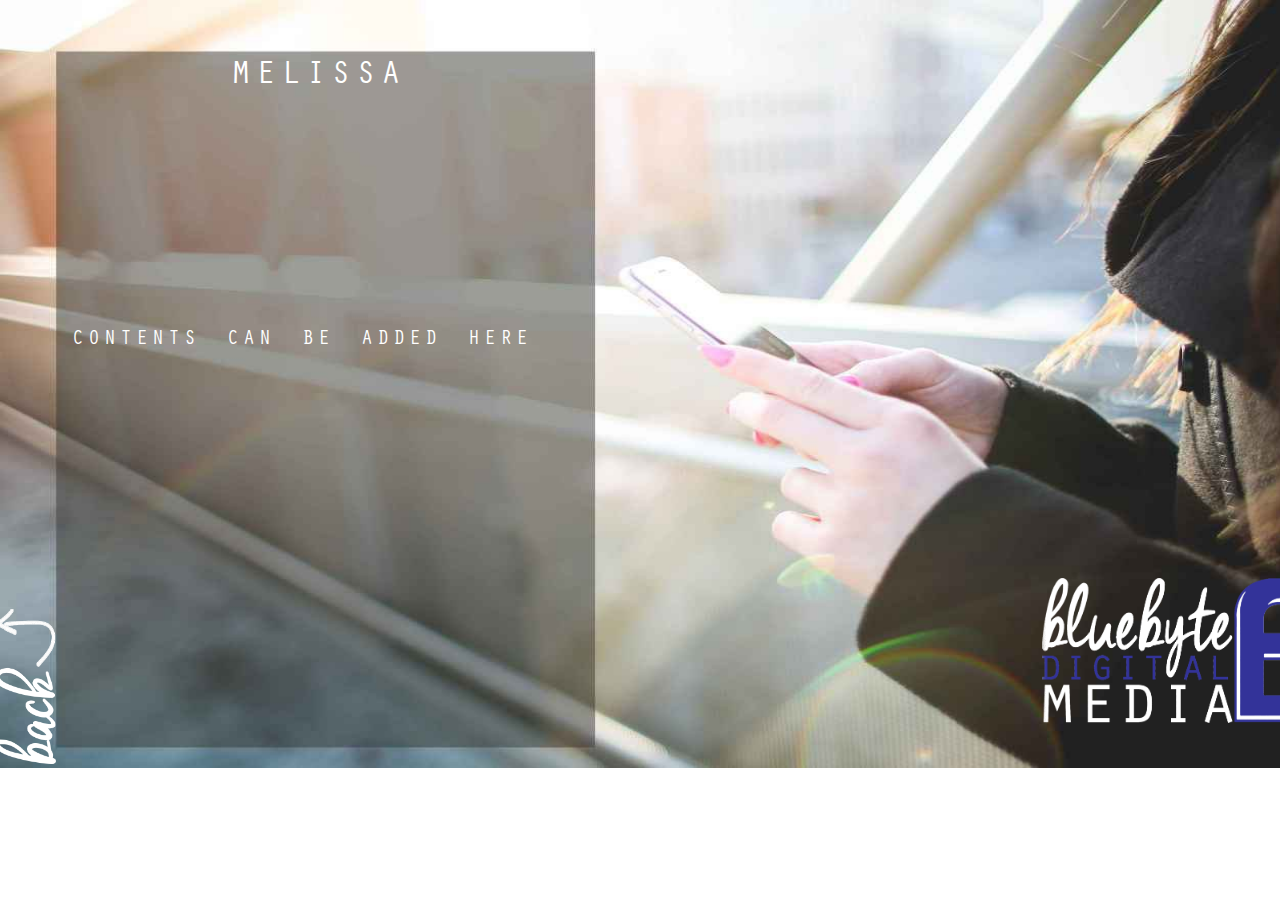
==== Mellissa.html @ 779645e2 "Site files shown to client" ====
<!DOCTYPE html>
<html lang="en">
<head>
  <meta charset="utf-8">
  <title>Blue Byte Digital Media</title>
  <meta name="viewport" content="width=device-width, initial-scale=1.0">
  <meta name="description" content="">
  <meta name="author" content="">

	
	
	<link href="css/bootstrap.min.css" rel="stylesheet">
	<link href="css/style.css" rel="stylesheet">

  
 
  <link rel="shortcut icon" href="img/favicon.ico">
  
	<script type="text/javascript" src="js/jquery.min.js"></script>
	<script type="text/javascript" src="js/bootstrap.min.js"></script>
	<script type="text/javascript" src="js/scripts.js"></script>
    <style>
	@font-face {

    font-family: Orator Std Medium;

    src: local(bttf_font), url('fonts/Orator Std Medium.ttf') format('opentype');
	}</style>
</head>

<body>
<div class="container" >
	<div class="row clearfix">
    <div class="col-md-12 column" id="backgroundEmily" >
    <br>
    <div >
    <div>
    <br>
   <h4 id="titlemellissa">MELISSA</h4>   
   
    </div>
    <BR>
    
    <div id="imgmeli">
    
    </div>
    <div id="contemily">
    <p>
   Contents can be added here
    
    </p>
    
    
    </div>
    </div>
    
    <div id="backMelissa" onclick="window.open('whoweare.html','_self');" >
    
    </div>
     <div id="logoadrianna" onclick="window.open('index.html','_self');">
    
    </div>
    
    </div>
    
			</div>
</div>
</div>
</body>
</html>

<body>
</body>
</html>
---- css/style.css ----
html, body {
    margin: 0;
    padding: 0;
}




#theme
{
	background-image:url(newHomePage.jpg);
	background-repeat:no-repeat;
	background-size:1366px 768px;
	height:768px;
	width:1366
	
	
}

#full
{
	
	height:768px;
	width:1366;
	margin-left:-3px;
	
	
}
#background
{
	background-image:url(../img/newContact.jpg);
	background-repeat:no-repeat;
	background-size:1366px 768px;
	height:768px;
	width:1366
	
	
	
}
#backgroundEmily
{
	background-image:url(../img/newWhoweare.jpg);
	background-repeat:no-repeat;
	background-size:1366px 768px;
	height:768px;
	width:1366
	}

#shadow
{
	height: 676px;
width: 494px;
background-color: #69635C;
opacity: 0.9;
margin: 33px 0 0 50px;
}




#submain1
{
width:668px;
height:384px;
background-image:url(../img/whoog.jpg);
background-repeat:no-repeat;
background-size:668px 384px;

}



#submain1>a{ display: none;}
#submain1:hover>a{ display: block;
text-decoration:none;
text-align:center;


}
#submain1:hover
{
	width:668px;
height:384px;
background-image:url(../img/whodk.jpg);
background-repeat:no-repeat;
background-size:668px 384px;

	

}
.darken
{
	opacity:1;
	text-align:center;
	text-decoration:none;
	
}



#submain2
{
width:668px;
height:384px;
background-image:url(../img/whatog.jpg);
background-repeat:no-repeat;
background-size:668px 384px;
float:right;
}

#submain2>a{ display: none;}
#submain2:hover>a{ display: block;
text-decoration:none;
text-align:center;


}
#submain2:hover
{
	width:668px;
height:384px;
background-image:url(../img/whatdk.jpg);
background-repeat:no-repeat;
background-size:668px 384px;
float:right;

}

#submain3
{
width:668px;
height:384px;
background-image:url(../img/howog.jpg);
background-repeat:no-repeat;
background-size:668px 384px;


}

#submain3>a{ display: none;}
#submain3:hover>a{ display: block;
text-decoration:none;
text-align:center;


}
#submain3:hover
{
	width:668px;
height:384px;
background-image:url(../img/howdk.jpg);
background-repeat:no-repeat;
background-size:668px 384px;


}
#submain4
{
width:668px;
height:384px;
background-image:url(../img/contactog.jpg);
background-repeat:no-repeat;
background-size:668px 384px;
float:right;
}
#submain4>a{ display: none;}
#submain4:hover>a{ display: block;
text-decoration:none;
text-align:center;


}
#submain4:hover
{
	width:668px;
height:384px;
background-image:url(../img/contactdk.jpg);;
background-repeat:no-repeat;
background-size:668px 384px;
float:right;



}
#whoweare
{
	font-family: Cheddar Jack;
color: black;
font-size: 78px;
letter-spacing: 2px;
margin-left: 168px;
margin-top: 19px;
margin-top: 27px;
	
	
	
	
}
#contwho
{
text-transform: uppercase;
font-family: Orator Std Medium;
font-size: 23px;
color: white;
word-spacing: 13px;
line-height: 1.4;
padding-left: 10px;
padding-top: 18px;
margin-top: -44px;
margin-left: 62px;
letter-spacing: 3px;
}
#contwhoweare
{
text-transform: uppercase;
font-family:Orator Std Medium;
font-size: 17px;
color: white;
word-spacing: 11px;
line-height: 2.2;
padding-left: 27px;
padding-top: 0px;
	
}
#bio1
{
	text-decoration:none;
	color:black;
	text-transform:uppercase;
	text-align:center;
	font-family:Orator Std Medium;
	font-size:26px;
	line-height:1.6;
	margin-bottom:4px;
	margin-left:130px;
	margin-top:5px;
	font:bold;
}
#bio2
{
	text-decoration:none;
	color:black;
	text-transform:uppercase;
	text-align:center;
	font-family:Orator Std Medium;
	font-size:26px;
	line-height:1.6;
	margin-bottom:4px;
	margin-left:157px;
	font:bold;
}
#bio3
{
	text-decoration:none;
	color:black;
	text-transform:uppercase;
	text-align:center;
	font-family:Orator Std Medium;
	font-size:26px;
	line-height:1.6;
	margin-bottom:4px;
	margin-left:142px;
	font:bold;
	
	
}
#titleemily
{
	font-family:Orator Std Medium;
color: white;
font-size: 33px;
letter-spacing: 5px;
margin-top: 20px;
margin-left: 251px;
}
#main1
{
	
	height:384px;
	width:1366px;
	
	
}
#main2
{
	
	height:384px;
	width:1366px;
	
	
	
}
#titlecontactus
{
	font-family:Cheddar Jack;
font-size: 89px;
color: white;
margin-top: 9px;
margin-left: 174px;
}
	
	

#emailcontactus
{
	font-family:Orator Std Medium;
color: white;
text-decoration: none;
margin-left: 164px;
margin-top: -40px;
letter-spacing: 7px;
margin-left: 178px;
margin-top: -31px;
word-spacing: 11px;
font-size: 41px;
}
#socialmediacontactus
{
	font-family:Cheddar Jack;
font-size: 88px;
color: white;
margin-left: 138px;
margin-top: -14px;
}
#text
{
	font-family:Cheddar Jack;
	font-size:80px;
	cursor:pointer;
	color:white;
	margin: 326px 0 0 783px;
	
	
}
#w1
{
margin-top:334;
font-family:Cheddar Jack;
font-size:80px;
color:white;	
text-decoration:none;
margin-left:10px;
margin-top:4px;

}
#w2
{
margin-top:334;
font-family:Cheddar Jack;
font-size:80px;
color:white;	
text-decoration:none;
margin-left:51px;
margin-top:7px;

}
#w3
{
margin-top: 334;
font-family:Cheddar Jack;
font-size: 80px;
color: white;
text-decoration: none;
margin-left: -3px;
margin-top: -11px;
letter-spacing: -2px;
word-spacing: 9px;

}
#w4
{
margin-top: 334;
font-family: Cheddar Jack;
font-size: 80px;
color: white;
text-decoration: none;
margin-left: 2px;
margin-top: 1px;

}





#titleadrianna
{
	font-family: "Orator Std Medium";
color: white;
font-size: 33px;
letter-spacing: 5px;
margin-top: 20px;
margin-left: 218px;
}

#titlemellissa
{
	font-family: "Orator Std Medium";
color: white;
font-size: 33px;
letter-spacing: 5px;
margin-top: 20px;
margin-left: 216px;
}

b
{
font-weight:bolder;	
}
	
	
	


#imgemily
{
	background-image: url(../img/newEmily.jpg);
background-repeat: no-repeat;
background-size: 204px 198px;
width: 300px;
height: 200px;
margin-left: 207px;
margin-top: -19px;
	
}
#caption
{
font-family: "Orator Std Medium";
font-size: 18px;
text-align: center;
color: black;
word-spacing: 2px;
letter-spacing: 3px;
margin-left: -700px;
margin-top: -2px;
	
}
#imgadri
{
	background-image:url(../img/);
	background-repeat:no-repeat;
	background-size: 181px 177px;
	width:300px;
	height:200px;
	margin-left:154px;
	
}
#imgmeli
{
	background-image:url(../img/);
	background-repeat:no-repeat;
	background-size: 181px 177px;
	width:300px;
	height:200px;
	margin-left:154px;
	
}
#contemily
{
text-transform: uppercase;
font-family: "Orator Std Medium";
font-size: 20px;
color: white;
word-spacing: 11px;
line-height: 1.5;
padding-left: 27px;
padding-top: -42px;
letter-spacing: 4px;
margin-left: 30px;

	
}


	



#backemily
{
background-image: url(../img/new-back.png);
background-repeat: no-repeat;
width: 100px;
height: 159px;
background-size: 60px 155px;
margin-top: -127px;
margin-left: -20px;
margin-bottom: 0px;
cursor: pointer;

}
#backadrianna
{
	background-image: url(../img/new-back.png);
background-repeat: no-repeat;
width: 100px;
height: 159px;
background-size: 60px 155px;
margin-top: 253px;
margin-left: -16px;
margin-bottom: 0px;
cursor:pointer;
	
}

#backMelissa
{
background-image: url(../img/new-back.png);
background-repeat: no-repeat;
width: 100px;
height: 159px;
background-size: 62px 155px;
margin-top: 253px;
margin-left: -21px;
margin-bottom: 0px;
cursor: pointer;
}

#backwho
{

width: 100px;
height: 159px;

margin-top: -133px;
margin-left: -21px;
margin-bottom: 0px;
cursor: pointer;
}

	#backcontactus
{
background-image: url(../img/new-back.png);
background-repeat: no-repeat;
width: 100px;
height: 155px;
margin-bottom: -23px;
background-size: 66px 155px;
margin-top: -112px;
margin-left: -19px;
cursor:pointer;
}



#weblink
{
color: white;
font-family: "Orator Std Medium";
text-align: center;
text-decoration: none;
margin-left: -715px;
font-size: 32px;
text-align: center;
letter-spacing: 3px;
margin-top: 8px;


}
#webli
{
margin-top:-21px;	
	
}



#facebook
{
	background-image: url(../img/fbtrans.png);
background-repeat: no-repeat;
background-size: 100px 100px;
height: 100px;
width: 100px;
margin-left: 268px;
margin-top: -12px;
cursor: pointer;
	
}
#Instagram
{
background-image: url(../img/instatrans.png);
background-repeat: no-repeat;
background-size: 100px 100px;
height: 100px;
width: 100px;
margin-left: 265px;
margin-top: 14px;
cursor: pointer;

}
	
	
	


#twitter
{
background-image: url(../img/twitertrans.jpg);
background-repeat: no-repeat;
background-size: 100px 100px;
height: 100px;
width: 100px;
margin-left: 268px;
margin-top: 7px;
cursor: pointer;
	
	
}
#logo
{
background-image: url(../img/hometrans.png);
background-repeat: no-repeat;
background-size: 291px 145px;
height: 162px;
width: 303px;
margin-top: -302px;
margin-left: 888px;
cursor: pointer;
}


#logo1
{
background-image: url(../img/logocontactus.png);
background-repeat: no-repeat;
background-size: 291px 145px;
height: 162px;
width: 303px;
margin-top: -163px;
margin-left: 1027px;
cursor:pointer;
}

#Emilylogo
{
background-image: url(../img/logocontactus.png);
background-repeat: no-repeat;
background-size: 291px 145px;
height: 162px;
width: 303px;
margin-top: -196px;
margin-left: 1027px;
cursor:pointer;
}
#logoadrianna
{
	background-image: url(../img/logocontactus.png);
background-repeat: no-repeat;
background-size: 291px 145px;
height: 162px;
width: 303px;
margin-top: -190px;
margin-left: 1027px;
	cursor:pointer;
	}



#3link a:link,
#3link a:visited,
#3link a:hover
{
	text-decoration: none;
	font-family:"Orator Std Medium";
	color:black;
	font-size:50px;
	padding-left:130px;
	letter-spacing:2px;
	text-decoration:none;
	margin-top:2px;
	margin-left:10px;
	
}
#link3
{
	text-decoration: none;
	font-family:"Orator Std Medium";
	color:black;
	font-size:50px;
	padding-left:130px;
	letter-spacing:2px;
	text-decoration:none;
	
	margin-left:10px;
	
}

#bio
{
	
	margin-top:-41px;
	
}


.bioem
{
	margin-left:23px;
	
}
.biomel
{
margin-left:6px;	
}

#links
{
	margin: 0 0 0 163px;
	
}


#unstylelink
{
text-decoration:none;
color:white;	
}
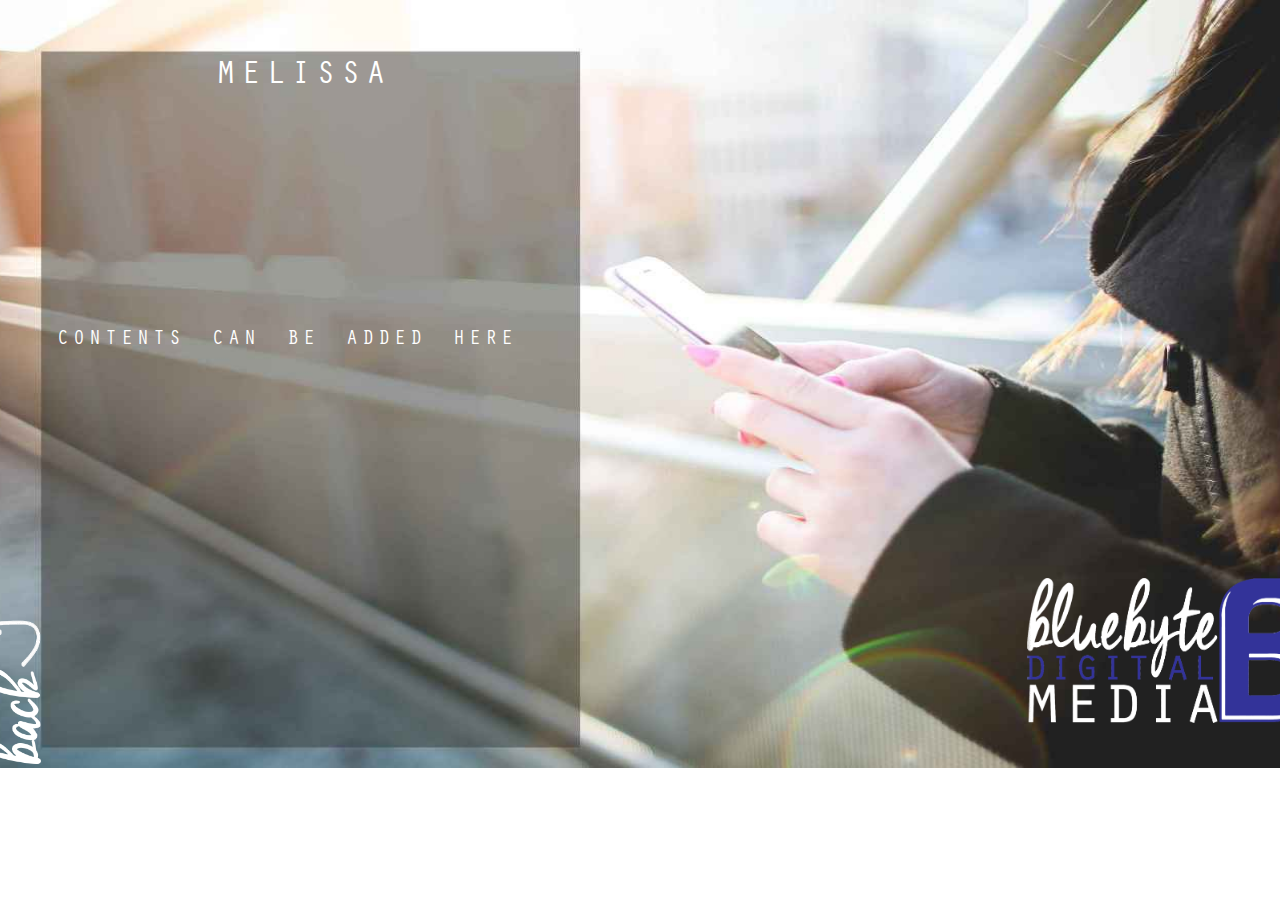
==== commit 85ab358e: "change to resolution test" ====
--- a/Mellissa.html
+++ b/Mellissa.html
@@ -30,7 +30,7 @@
 </head>
 
 <body>
-<div class="container" >
+<div class="container-fluid" >
 	<div class="row clearfix">
     <div class="col-md-12 column" id="backgroundEmily" >
     <br>
